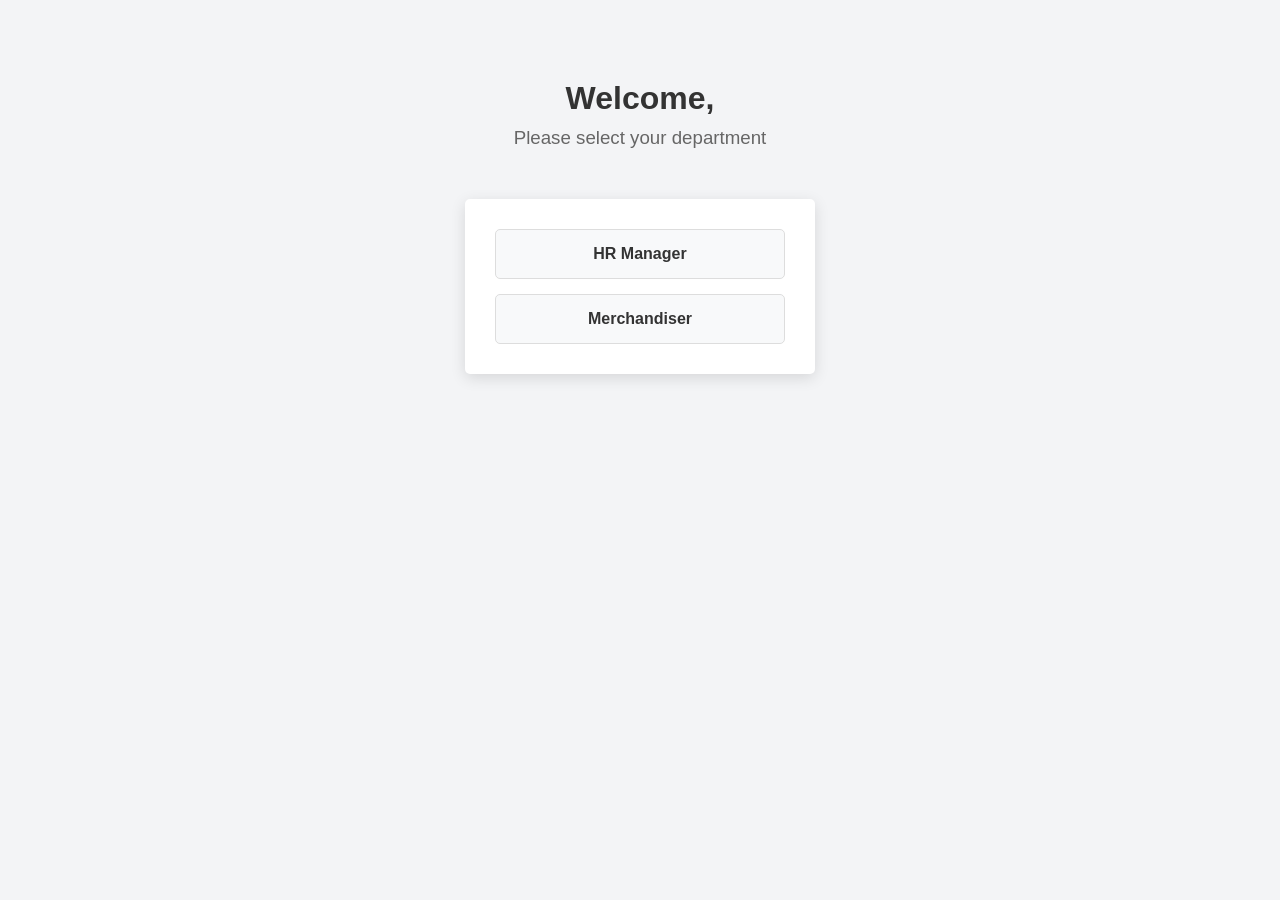
==== index.html @ cb64bcf3 "merged both sites to one parent site" ====
<!DOCTYPE html>
<html lang="en">
<head>
    <meta charset="UTF-8">
    <meta name="viewport" content="width=device-width, initial-scale=1.0">
    <title>Department Selection</title>

    <style>
        * {
            margin: 0;
            padding: 0;
            box-sizing: border-box;
            font-family: Arial, Helvetica, sans-serif;
        }

        body {
            min-height: 100vh;
            background: #f3f4f6;
            display: flex;
            flex-direction: column;
            align-items: center;
            padding-top: 80px;
        }

        h1 {
            color: #333;
            margin-bottom: 10px;
        }

        h3 {
            color: #666;
            font-weight: 400;
            margin-bottom: 50px;
        }

        .department-card {
            background: #ffffff;
            width: 350px;
            padding: 30px;
            border-radius: 5px;
            box-shadow: 0 4px 15px rgba(0, 0, 0, 0.12);
            display: flex;
            flex-direction: column;
            gap: 15px;
        }

        .department-link {
            text-decoration: none;
            color: #333;
            background: #f8f9fa;
            border: 1px solid #ddd;
            padding: 15px;
            border-radius: 5px;
            text-align: center;
            font-weight: 600;
            transition: all 0.3s ease;
        }

        .department-link:hover {
            background: #e9ecef;
            transform: translateY(-2px);
        }
    </style>
</head>
<body>

    <h1>Welcome,</h1>
    <h3>Please select your department</h3>

    <div class="department-card">
        <a href="admin.html" class="department-link">HR Manager</a>
        <a href="merchandiser.html" class="department-link">Merchandiser</a>
    </div>

</body>
</html>
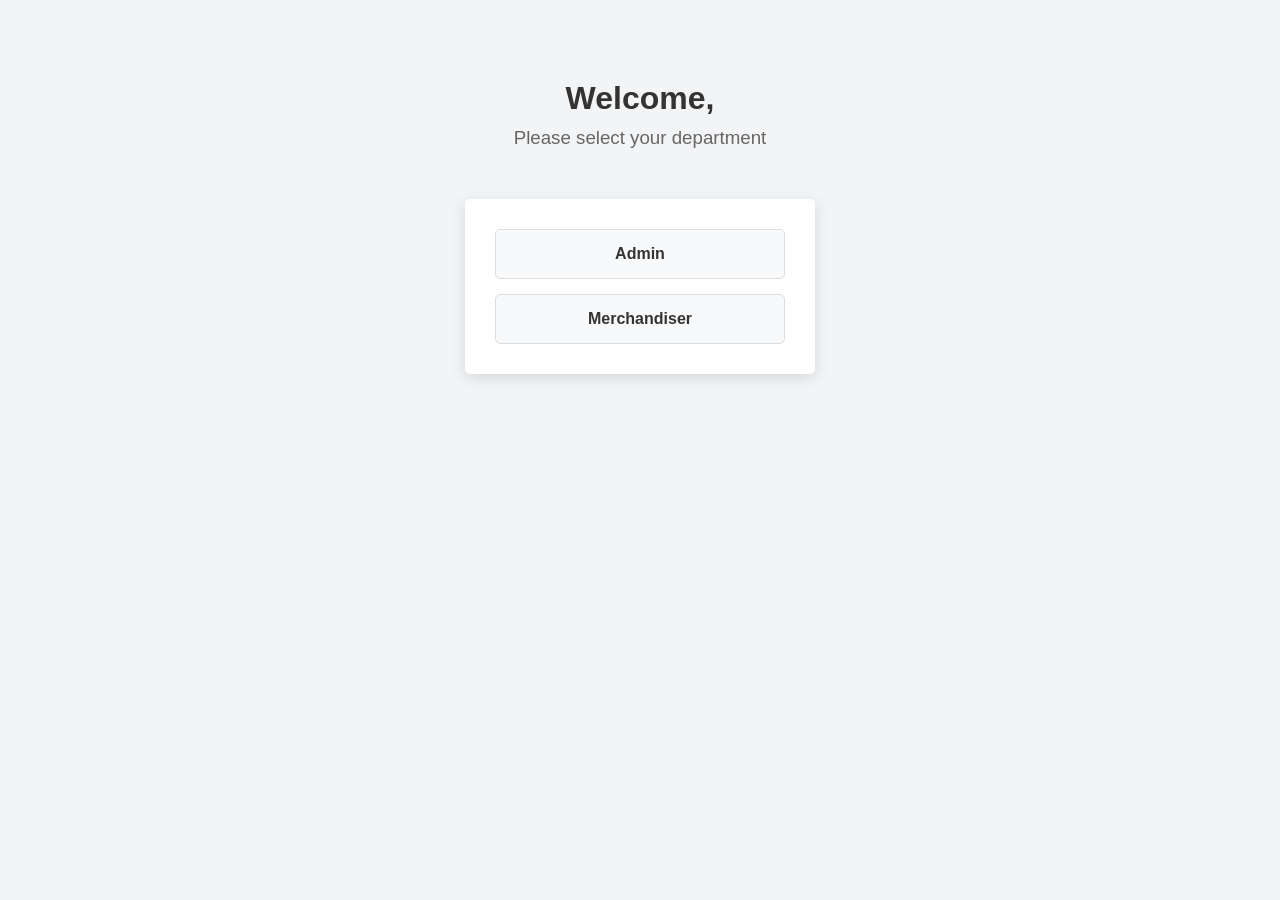
==== commit d7381488: "fix: update department link text from 'HR Manager' to 'Admin'" ====
--- a/index.html
+++ b/index.html
@@ -68,8 +68,8 @@
     <h3>Please select your department</h3>
 
     <div class="department-card">
-        <a href="admin.html" class="department-link">HR Manager</a>
-        <a href="merchandiser.html" class="department-link">Merchandiser</a>
+        <a href="admin2.html" class="department-link">Admin</a>
+        <a href="merchandiser2.html" class="department-link">Merchandiser</a>
     </div>
 
 </body>
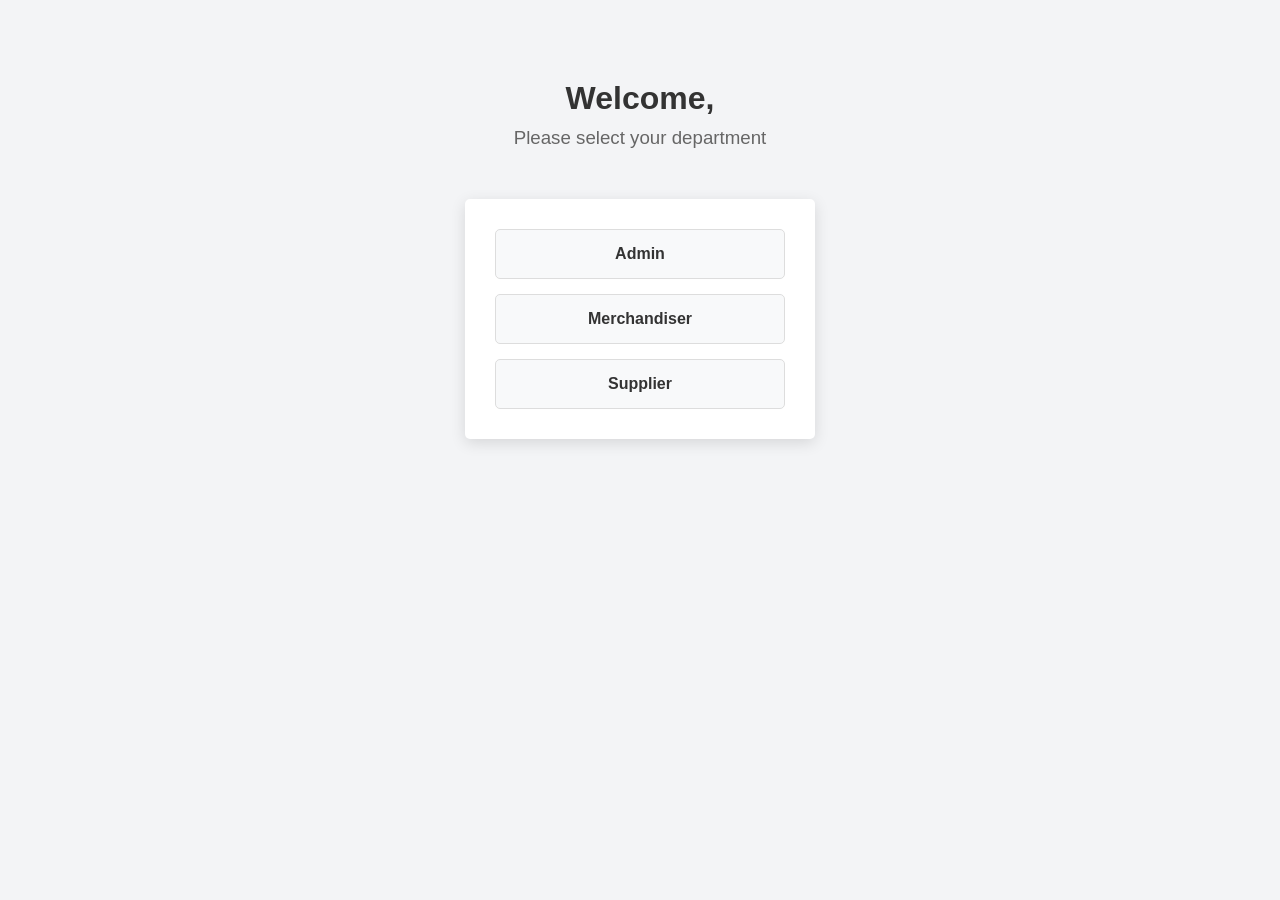
==== commit 95e12c55: "Add supplier dashboard and login page - Created dashboard-suppl.html for supplier dashboard with tod" ====
--- a/index.html
+++ b/index.html
@@ -70,6 +70,7 @@
     <div class="department-card">
         <a href="admin2.html" class="department-link">Admin</a>
         <a href="merchandiser2.html" class="department-link">Merchandiser</a>
+        <a href="supplier.html" class="department-link">Supplier</a>
     </div>
 
 </body>
